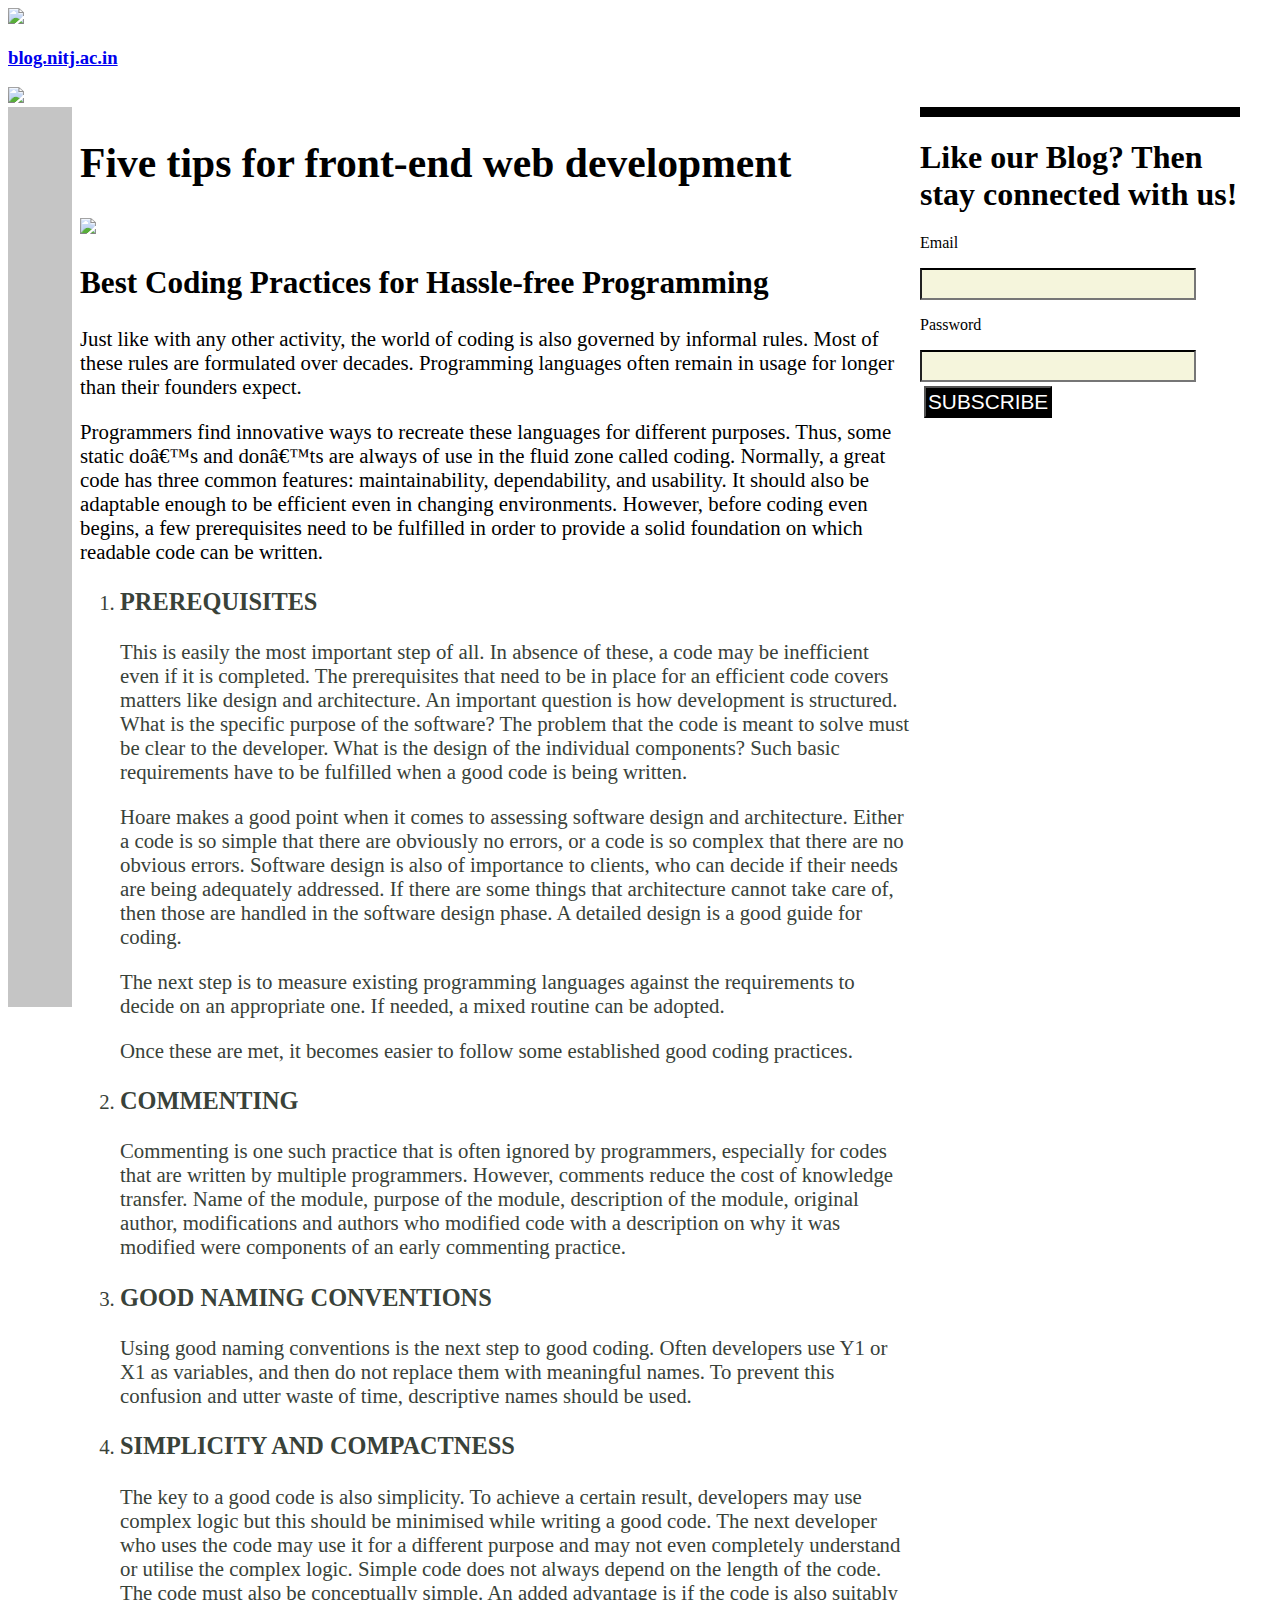
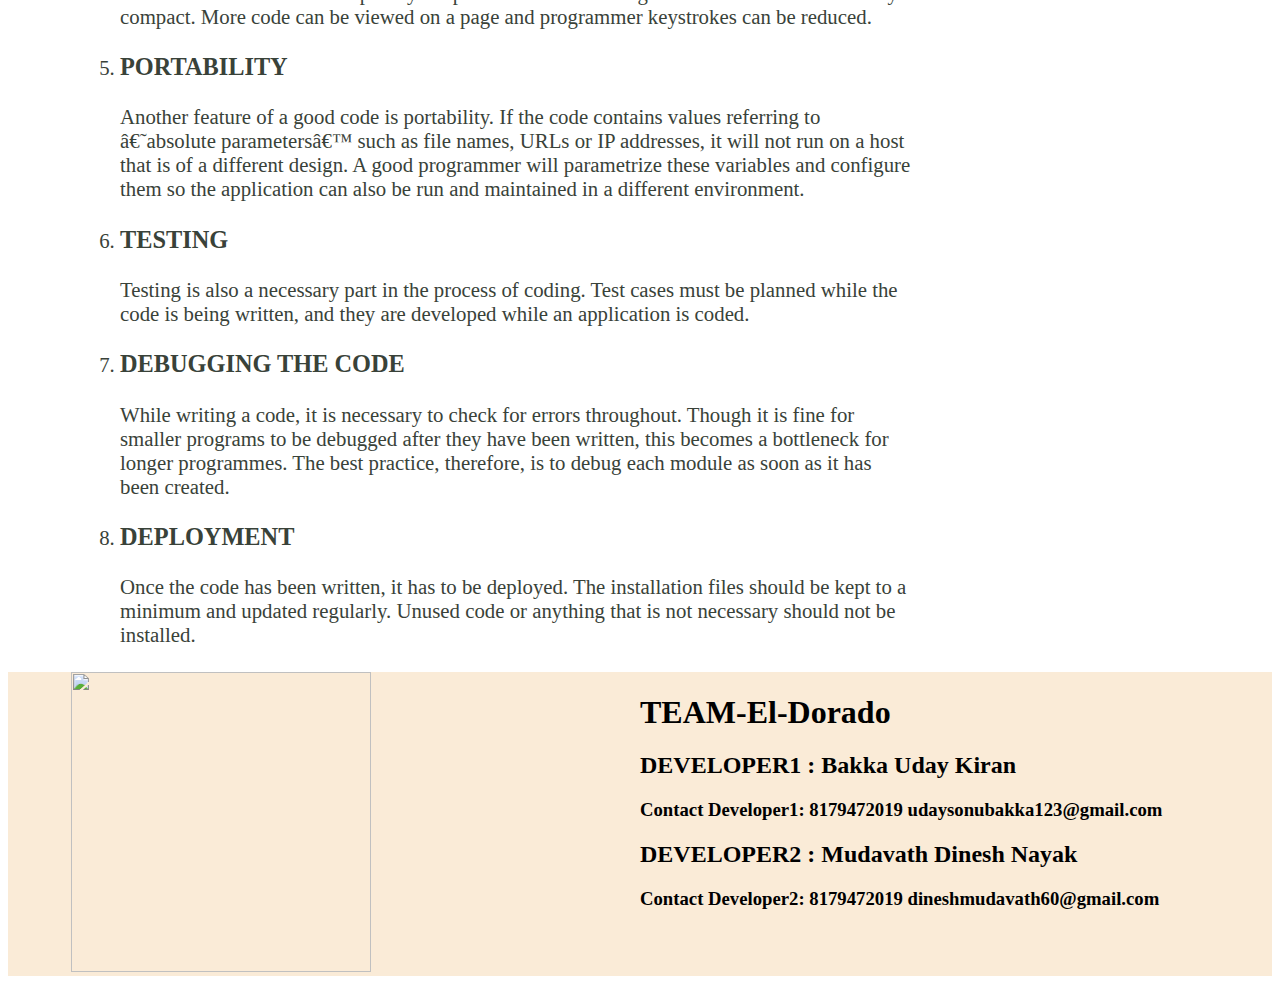
==== blog.html @ c92f6a7e "Add files via upload" ====
<!DOCTYPE html>
<html>
<head>
<title>WEB- DESIGN@NITJ</title>
<link rel='stylesheet' type='text/css' href='./blog.css'>

<style>

    li{
        
        color:rgb(57, 66, 57);
    }
    aside{
        font-size: 1.3rem;
        display:inline-block;
        width:65vw;
        vertical-align: top;
        padding:4px;
    }
    #sidebar{
        vertical-align: top;
        display: inline-block;
    width:25vw;
    border-top:10px solid black;}
    #leftsidebar{
        display:inline-block;
        width:5vw;
        height:100vh;
        background-color:rgb(197, 197, 197);
    
    }
    #sidebar input{
        border-top:2px solid black;
        padding:2px;
        font-size:1.3rem;
        
        background-color:beige;
    }
    #button-subscribe{
        text-align:right;
        background-color:black;
        color:white;
        padding:2px;
        margin:4px;
        font-size: 1.3rem;
    }
    #button-subscribe:active{
        background-color:orange;

    }
    
</style>
</head>
<body>
    
<!-- Heading
        Logo
        websitelink
    Header image-->
<!--Main-->
<!--Logo-->
<img src="./images/footer.jpg" >
<!--Web sitelink-->
<a href="https://www.nitj.ac.in"><h3>blog.nitj.ac.in</h3></a>   
<!--header image-->
<img src="https://ninjasfiles.s3.amazonaws.com/0000000000001395.png">
<!--Blog Heading   -->
   <br>
<section id="leftsidebar">

</section>
<aside>

<h1>Five tips for front-end web development</h1>
    <!--Blog Image-->
    <img src="https://ninjasfiles.s3.amazonaws.com/0000000000001393.jpg" width="100%"><small></small>
    <!--content-->
    <h2>Best Coding Practices for Hassle-free Programming</h2>

   <p> Just like with any other activity, the world of coding is also governed by informal rules. Most of these rules are formulated over decades. Programming languages often remain in usage for longer than their founders expect.</p>

   <p> Programmers find innovative ways to recreate these languages for different purposes. Thus, some static doâ€™s and donâ€™ts are always of use in the fluid zone called coding. Normally, a great code has three common features: maintainability, dependability, and usability. It should also be adaptable enough to be efficient even in changing environments. However, before coding even begins, a few prerequisites need to be fulfilled in order to provide a solid foundation on which readable code can be written.</p>
        <!--Paragraph 1-->
        <!-- Paragraph-->
        <!--List-->
        <ol>
            <li>
              <h3>PREREQUISITES</h3>  
        
              <p > This is easily the most important step of all. In absence of these, a code may be inefficient even if it is completed. The prerequisites that need to be in place for an efficient code covers matters like design and architecture. An important question is how development is structured. What is the specific purpose of the software? The problem that the code is meant to solve must be clear to the developer. What is the design of the individual components? Such basic requirements have to be fulfilled when a good code is being written.</p>
        
              <p > Hoare makes a good point when it comes to assessing software design and architecture. Either a code is so simple that there are obviously no errors, or a code is so complex that there are no obvious errors. Software design is also of importance to clients, who can decide if their needs are being adequately addressed. If there are some things that architecture cannot take care of, then those are handled in the software design phase. A detailed design is a good guide for coding.</p>
        
             <p>   The next step is to measure existing programming languages against the requirements to decide on an appropriate one. If needed, a mixed routine can be adopted.</p>
        
             <p>   Once these are met, it becomes easier to follow some established good coding practices.</p></li>
            <li>
               <h3> COMMENTING</h3>

               <p> Commenting is one such practice that is often ignored by programmers, especially for codes that are written by multiple programmers. However, comments reduce the cost of knowledge transfer. Name of the module, purpose of the module, description of the module, original author, modifications and authors who modified code with a description on why it was modified were components of an early commenting practice.</p>
            </li>
            <li>
                <h3>GOOD NAMING CONVENTIONS</h3>

                Using good naming conventions is the next step to good coding. Often developers use Y1 or X1 as variables, and then do not replace them with meaningful names. To prevent this confusion and utter waste of time, descriptive names should be used.
            </li>
            <li>
               <h3> SIMPLICITY AND COMPACTNESS</h3>
        
                The key to a good code is also simplicity. To achieve a certain result, developers may use complex logic but this should be minimised while writing a good code. The next developer who uses the code may use it for a different purpose and may not even completely understand or utilise the complex logic. Simple code does not always depend on the length of the code. The code must also be conceptually simple. An added advantage is if the code is also suitably compact. More code can be viewed on a page and programmer keystrokes can be reduced.
            </li>
            <li>
               <h3> PORTABILITY</h3>
        
                Another feature of a good code is portability. If the code contains values referring to â€˜absolute parametersâ€™ such as file names, URLs or IP addresses, it will not run on a host that is of a different design. A good programmer will parametrize these variables and configure them so the application can also be run and maintained in a different environment.
        
            </li>
            <li>
                <h3>  TESTING</h3>
              
        
                Testing is also a necessary part in the process of coding. Test cases must be planned while the code is being written, and they are developed while an application is coded.
        
            </li>
            <li>
                <h3> DEBUGGING THE CODE</h3>
        
                While writing a code, it is necessary to check for errors throughout. Though it is fine for smaller programs to be debugged after they have been written, this becomes a bottleneck for longer programmes. The best practice, therefore, is to debug each module as soon as it has been created.
             </li>
            <li><h3> DEPLOYMENT</h3>
        
                Once the code has been written, it has to be deployed. The installation files should be kept to a minimum and updated regularly. Unused code or anything that is not necessary should not be installed.
             </li>
        </ol>
    
    </aside>
    <!--sidebar-->
    <section id="sidebar">
        <h1>Like our Blog? Then stay connected with us!</h1>
        <form>
        <p>Email</p>
        <input type='text' name='username' > <br>
        <p>Password</p>
        <input type='password' name='password'><br>
        <button id="button-subscribe" type="button" name='SUBSCRIBE' value="SUBSCRIBE">SUBSCRIBE   </button>
        </form>
    </section>
        <!--Ending Paragraph-->
<div id='footer'>
    <div id='footer-left'>
        <img src='./images/header.jpg' style='width:300px;height:300px'> 

    </div>
    <div id='footer-right'>

      <h1> <b>TEAM-</b><span>El-Dorado</span></h1>  
      <h2><b>DEVELOPER1 : Bakka Uday Kiran </b></h2>
       <h3><b>Contact Developer1: 8179472019 udaysonubakka123@gmail.com</b></h3>
       <h2><b>DEVELOPER2 : Mudavath Dinesh Nayak </b></h2>
       <h3><b>Contact Developer2: 8179472019 dineshmudavath60@gmail.com</b></h3>
    </div>
</div>
</body>
</html>
---- blog.css ----
#footer{
    height:auto;
    background-color: antiquewhite;
    display:flex;
    align-content: center;
    justify-content: center;

}
#footer div{
    width:45%;
    
}
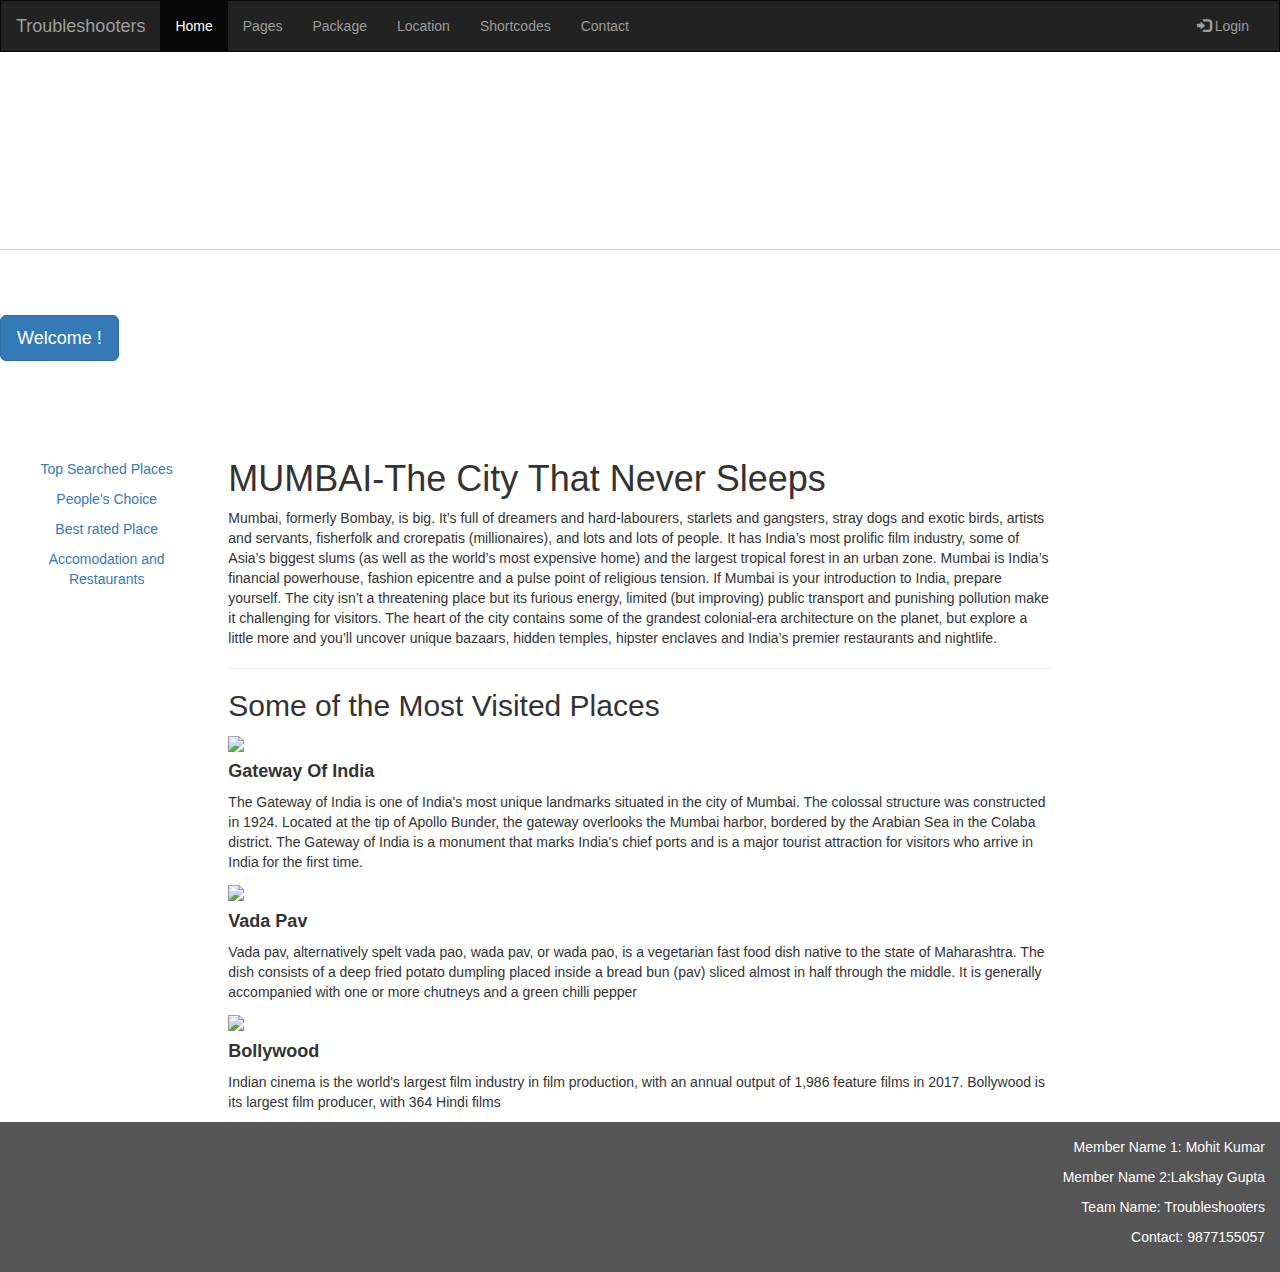
==== commit 8bf414cf: "team troubleshooters" ====
--- a/blog.html
+++ b/blog.html
@@ -1,164 +1,142 @@
 <!DOCTYPE html>
-<html>
+<html lang="en">
 <head>
-<title>WEB- DESIGN@NITJ</title>
-<link rel='stylesheet' type='text/css' href='./blog.css'>
-
-<style>
-
-    li{
-        
-        color:rgb(57, 66, 57);
+  <title>Troubleshooters</title>
+  <meta charset="utf-8">
+  <meta name="viewport" content="width=device-width, initial-scale=1">
+  <link rel="stylesheet" href="https://maxcdn.bootstrapcdn.com/bootstrap/3.4.0/css/bootstrap.min.css">
+  <script src="https://ajax.googleapis.com/ajax/libs/jquery/3.4.1/jquery.min.js"></script>
+  <script src="https://maxcdn.bootstrapcdn.com/bootstrap/3.4.0/js/bootstrap.min.js"></script>
+  <style>
+     
+    .navbar {
+      margin-bottom: 0;
+      border-radius: 0;
     }
-    aside{
-        font-size: 1.3rem;
-        display:inline-block;
-        width:65vw;
-        vertical-align: top;
-        padding:4px;
+    
+   
+    .row.content {height: 450px}
+    
+     
+    .sidenav {
+      padding-top: 20px;
+      background:url("https://image.shutterstock.com/image-photo/gateway-india-one-best-tourists-600w-1474189739.jpg");
+      height: 100%;
+      color:red;
     }
-    #sidebar{
-        vertical-align: top;
-        display: inline-block;
-    width:25vw;
-    border-top:10px solid black;}
-    #leftsidebar{
-        display:inline-block;
-        width:5vw;
-        height:100vh;
-        background-color:rgb(197, 197, 197);
     
+    
+    footer {
+      background-color: #555;
+      color: white;
+      padding: 15px;
     }
-    #sidebar input{
-        border-top:2px solid black;
-        padding:2px;
-        font-size:1.3rem;
-        
-        background-color:beige;
+    
+   
+    @media screen and (max-width: 767px) {
+      .sidenav {
+        height: auto;
+        padding: 15px;
+      }
+      .row.content {height:auto;} 
     }
-    #button-subscribe{
-        text-align:right;
-        background-color:black;
-        color:white;
-        padding:2px;
-        margin:4px;
-        font-size: 1.3rem;
-    }
-    #button-subscribe:active{
-        background-color:orange;
+    .jumbotron{
+      background: url("https://image.shutterstock.com/image-photo/bandraworli-sea-link-called-rajiv-600w-452716303.jpg") fixed center no-repeat;
+      background-size: cover;
+      color:white;
 
     }
-    
-</style>
+  </style>
 </head>
 <body>
+
+<nav class="navbar navbar-inverse">
+  <div class="container-fluid">
+    <div class="navbar-header">
+      <button type="button" class="navbar-toggle" data-toggle="collapse" data-target="#myNavbar">
+        <span class="icon-bar"></span>
+        <span class="icon-bar"></span>
+        <span class="icon-bar"></span>                        
+      </button>
+      <a class="navbar-brand" href="#">Troubleshooters</a>
+    </div>
+    <div class="collapse navbar-collapse" id="myNavbar">
+      <ul class="nav navbar-nav">
+        <li class="active"><a href="#">Home</a></li>
+        <li><a href="#">Pages</a></li>
+        
+        <li><a href="#">Package</a></li>
+        <li><a href="#">Location</a></li>
+        <li><a href="#">Shortcodes</a></li>
+        <li><a href="#">Contact</a></li>
+      </ul>
+      <ul class="nav navbar-nav navbar-right">
+        <li><a href="#"><span class="glyphicon glyphicon-log-in"></span> Login</a></li>
+      </ul>
+    </div>
+  </div>
+</nav>
+<div class="jumbotron">
+  <h1 class="display-4 text-right">Aamchi Mumbai!</h1>
+  <p class="lead text-right">Swaagat Hai Aapka Iss Maayanagri mein</p>
+  <hr class="my-4">
+  <p class="text-right">Jahan sapnon ko milti hai udaan</p>
+  <a class="btn btn-primary btn-lg " href="#" role="button" style="float: center" >Welcome !</a>
+</div>
+  
+<div class="container-fluid text-center">    
+  <div class="row content">
+    <div class="col-sm-2 sidenav">
+      <p><a href="#">Top Searched Places</a></p>
+      <p><a href="#">People's Choice</a></p>
+      <p><a href="#">Best rated Place</a></p>
+      <p><a href="#">Accomodation and Restaurants</a></p>
+    </div>
+    <div class="col-sm-8 text-left"> 
+      <h1> MUMBAI-The City That Never Sleeps</h1>
+
+
+      <p>Mumbai, formerly Bombay, is big. It’s full of dreamers and hard-labourers, starlets and gangsters, stray dogs and exotic birds, artists and servants, fisherfolk and crorepatis (millionaires), and lots and lots of people. It has India’s most prolific film industry, some of Asia’s biggest slums (as well as the world’s most expensive home) and the largest tropical forest in an urban zone. Mumbai is India’s financial powerhouse, fashion epicentre and a pulse point of religious tension.
+
+If Mumbai is your introduction to India, prepare yourself. The city isn’t a threatening place but its furious energy, limited (but improving) public transport and punishing pollution make it challenging for visitors. The heart of the city contains some of the grandest colonial-era architecture on the planet, but explore a little more and you’ll uncover unique bazaars, hidden temples, hipster enclaves and India’s premier restaurants and nightlife.</p>
+      <hr>
+      <h2>Some of the Most Visited Places</h2>
+      
     
-<!-- Heading
-        Logo
-        websitelink
-    Header image-->
-<!--Main-->
-<!--Logo-->
-<img src="./images/footer.jpg" >
-<!--Web sitelink-->
-<a href="https://www.nitj.ac.in"><h3>blog.nitj.ac.in</h3></a>   
-<!--header image-->
-<img src="https://ninjasfiles.s3.amazonaws.com/0000000000001395.png">
-<!--Blog Heading   -->
-   <br>
-<section id="leftsidebar">
+    <div class="card-deck">
+  <div class="card">
+    <img src="https://images.pexels.com/photos/2480956/pexels-photo-2480956.jpeg?auto=compress&cs=tinysrgb&dpr=1&w=500" class="card-img-top" >
+    <div class="card-body">
+      <h4 class="card-title"><b>Gateway Of India</b></h4>
+      <p class="card-text">The Gateway of India is one of India's most unique landmarks situated in the city of Mumbai. The colossal structure was constructed in 1924. Located at the tip of Apollo Bunder, the gateway overlooks the Mumbai harbor, bordered by the Arabian Sea in the Colaba district. The Gateway of India is a monument that marks India's chief ports and is a major tourist attraction for visitors who arrive in India for the first time.</p>
+          </div>
+  </div>
+  <div class="card">
+    <img src="https://images.pexels.com/photos/2170313/pexels-photo-2170313.jpeg?auto=compress&cs=tinysrgb&dpr=1&w=500" class="card-img-top" >
+    <div class="card-body">
+      <h4 class="card-title"><b>Vada Pav</b></h4>
+      <p class="card-text">Vada pav, alternatively spelt vada pao, wada pav, or wada pao, is a vegetarian fast food dish native to the state of Maharashtra. The dish consists of a deep fried potato dumpling placed inside a bread bun (pav) sliced almost in half through the middle. It is generally accompanied with one or more chutneys and a green chilli pepper</p>
+     
+    </div>
+  </div>
+  <div class="card">
+    <img src="https://upload.wikimedia.org/wikipedia/commons/d/db/Amitabh.jpg" class="card-img-top" >
+    <div class="card-body">
+      <h4 class="card-title"><b>Bollywood</b></h4>
+      <p class="card-text">Indian cinema is the world's largest film industry in film production, with an annual output of 1,986 feature films in 2017. Bollywood is its largest film producer, with 364 Hindi films</p>
+       </div>
+  </div>
+</div>
+  </div>
+</div>
+</div>
 
-</section>
-<aside>
+<footer class="container-fluid text-right">
+  <p>Member Name 1: Mohit Kumar</p>
+  <p>Member Name 2:Lakshay Gupta</p>
+  <p>Team Name: Troubleshooters</p>
+  <p>Contact: 9877155057</p>
+</footer>
 
-<h1>Five tips for front-end web development</h1>
-    <!--Blog Image-->
-    <img src="https://ninjasfiles.s3.amazonaws.com/0000000000001393.jpg" width="100%"><small></small>
-    <!--content-->
-    <h2>Best Coding Practices for Hassle-free Programming</h2>
-
-   <p> Just like with any other activity, the world of coding is also governed by informal rules. Most of these rules are formulated over decades. Programming languages often remain in usage for longer than their founders expect.</p>
-
-   <p> Programmers find innovative ways to recreate these languages for different purposes. Thus, some static doâ€™s and donâ€™ts are always of use in the fluid zone called coding. Normally, a great code has three common features: maintainability, dependability, and usability. It should also be adaptable enough to be efficient even in changing environments. However, before coding even begins, a few prerequisites need to be fulfilled in order to provide a solid foundation on which readable code can be written.</p>
-        <!--Paragraph 1-->
-        <!-- Paragraph-->
-        <!--List-->
-        <ol>
-            <li>
-              <h3>PREREQUISITES</h3>  
-        
-              <p > This is easily the most important step of all. In absence of these, a code may be inefficient even if it is completed. The prerequisites that need to be in place for an efficient code covers matters like design and architecture. An important question is how development is structured. What is the specific purpose of the software? The problem that the code is meant to solve must be clear to the developer. What is the design of the individual components? Such basic requirements have to be fulfilled when a good code is being written.</p>
-        
-              <p > Hoare makes a good point when it comes to assessing software design and architecture. Either a code is so simple that there are obviously no errors, or a code is so complex that there are no obvious errors. Software design is also of importance to clients, who can decide if their needs are being adequately addressed. If there are some things that architecture cannot take care of, then those are handled in the software design phase. A detailed design is a good guide for coding.</p>
-        
-             <p>   The next step is to measure existing programming languages against the requirements to decide on an appropriate one. If needed, a mixed routine can be adopted.</p>
-        
-             <p>   Once these are met, it becomes easier to follow some established good coding practices.</p></li>
-            <li>
-               <h3> COMMENTING</h3>
-
-               <p> Commenting is one such practice that is often ignored by programmers, especially for codes that are written by multiple programmers. However, comments reduce the cost of knowledge transfer. Name of the module, purpose of the module, description of the module, original author, modifications and authors who modified code with a description on why it was modified were components of an early commenting practice.</p>
-            </li>
-            <li>
-                <h3>GOOD NAMING CONVENTIONS</h3>
-
-                Using good naming conventions is the next step to good coding. Often developers use Y1 or X1 as variables, and then do not replace them with meaningful names. To prevent this confusion and utter waste of time, descriptive names should be used.
-            </li>
-            <li>
-               <h3> SIMPLICITY AND COMPACTNESS</h3>
-        
-                The key to a good code is also simplicity. To achieve a certain result, developers may use complex logic but this should be minimised while writing a good code. The next developer who uses the code may use it for a different purpose and may not even completely understand or utilise the complex logic. Simple code does not always depend on the length of the code. The code must also be conceptually simple. An added advantage is if the code is also suitably compact. More code can be viewed on a page and programmer keystrokes can be reduced.
-            </li>
-            <li>
-               <h3> PORTABILITY</h3>
-        
-                Another feature of a good code is portability. If the code contains values referring to â€˜absolute parametersâ€™ such as file names, URLs or IP addresses, it will not run on a host that is of a different design. A good programmer will parametrize these variables and configure them so the application can also be run and maintained in a different environment.
-        
-            </li>
-            <li>
-                <h3>  TESTING</h3>
-              
-        
-                Testing is also a necessary part in the process of coding. Test cases must be planned while the code is being written, and they are developed while an application is coded.
-        
-            </li>
-            <li>
-                <h3> DEBUGGING THE CODE</h3>
-        
-                While writing a code, it is necessary to check for errors throughout. Though it is fine for smaller programs to be debugged after they have been written, this becomes a bottleneck for longer programmes. The best practice, therefore, is to debug each module as soon as it has been created.
-             </li>
-            <li><h3> DEPLOYMENT</h3>
-        
-                Once the code has been written, it has to be deployed. The installation files should be kept to a minimum and updated regularly. Unused code or anything that is not necessary should not be installed.
-             </li>
-        </ol>
-    
-    </aside>
-    <!--sidebar-->
-    <section id="sidebar">
-        <h1>Like our Blog? Then stay connected with us!</h1>
-        <form>
-        <p>Email</p>
-        <input type='text' name='username' > <br>
-        <p>Password</p>
-        <input type='password' name='password'><br>
-        <button id="button-subscribe" type="button" name='SUBSCRIBE' value="SUBSCRIBE">SUBSCRIBE   </button>
-        </form>
-    </section>
-        <!--Ending Paragraph-->
-<div id='footer'>
-    <div id='footer-left'>
-        <img src='./images/header.jpg' style='width:300px;height:300px'> 
-
-    </div>
-    <div id='footer-right'>
-
-      <h1> <b>TEAM-</b><span>El-Dorado</span></h1>  
-      <h2><b>DEVELOPER1 : Bakka Uday Kiran </b></h2>
-       <h3><b>Contact Developer1: 8179472019 udaysonubakka123@gmail.com</b></h3>
-       <h2><b>DEVELOPER2 : Mudavath Dinesh Nayak </b></h2>
-       <h3><b>Contact Developer2: 8179472019 dineshmudavath60@gmail.com</b></h3>
-    </div>
-</div>
 </body>
 </html>